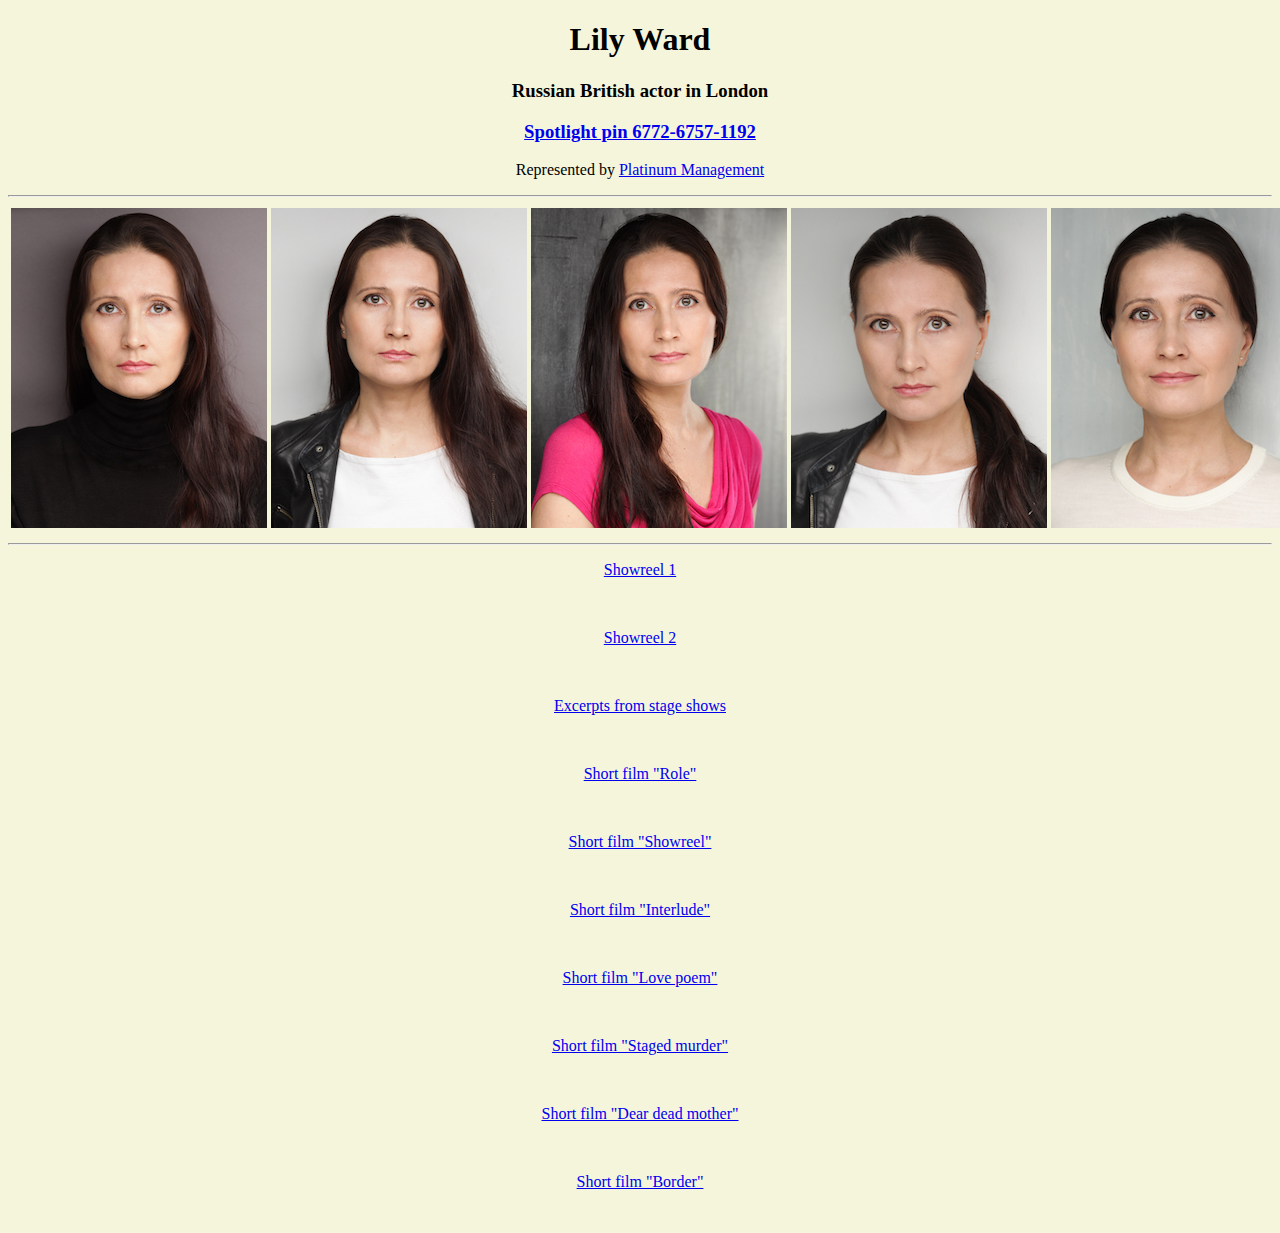
==== Acting.html @ d7436b52 "Add initial Personal Website files" ====
<!DOCTYPE html>
<html lang="en" dir="ltr">
  <head>
    <meta charset="utf-8">
    <title> Acting</title>
  </head>
  <body style="background-color:BEIGE">
    <center>
      <h1>Lily Ward</h1>
      <h3>Russian British actor in London</h3>
      <p><h3><a href="https://www.spotlight.com/6772-6757-1192">Spotlight pin 6772-6757-1192</a></h3></p>
      <p>Represented by <a href="http://www.platinummanagement.net/">Platinum Management</a></a></p>
    </center>
    <hr>
    <center>
    <table>
        <td><img src="1.jpg" alt="Liliya Ward headshot 1"></td>
        <td><img src="3.jpg" alt="Liliya Ward headshot 3"></td>
        <td><img src="2.jpg" alt="Liliya Ward headshot 2"></td>
        <td><img src="4.jpg" alt="Liliya Ward headshot 4"></td>
        <td><img src="5.jpg" alt="Liliya Ward headshot 5"></td>
      </center>
    </table>
  <hr>
  <p><a href="https://www.youtube.com/watch?v=CzVCzdg-MKg&t=5s">Showreel 1</a></p><br>
  <p><a href="https://www.youtube.com/watch?v=c2rOLTiWuP8">Showreel 2</a></p><br>
  <p><a href="https://www.youtube.com/watch?v=OgRlCU7RpqQ&t=128s">Excerpts from stage shows</a></p><br>
  <p><a href="https://www.youtube.com/watch?v=uaz18CZWObU">Short film "Role"</a></p><br>
  <p><a href="https://www.youtube.com/watch?v=ur0iGdcdzpQ&t=1s">Short film "Showreel"</a></p><br>
  <p><a href="https://www.youtube.com/watch?v=t0lxxEvadQE&t=2s">Short film "Interlude"</a></p><br>
  <p><a href="https://www.youtube.com/watch?v=68anBFsd_8c&t=2s">Short film "Love poem"</a></p><br>
  <p><a href="https://www.youtube.com/watch?v=UmbuC87118s">Short film "Staged murder"</a></p><br>
  <p><a href="https://www.youtube.com/watch?v=QuNeoNpc5t4&t=1s">Short film "Dear dead mother"</a></p><br>
  <p><a href="https://www.youtube.com/watch?v=kqjNIf0-tCU">Short film "Border"</a></p><br>
  </body>
</html>
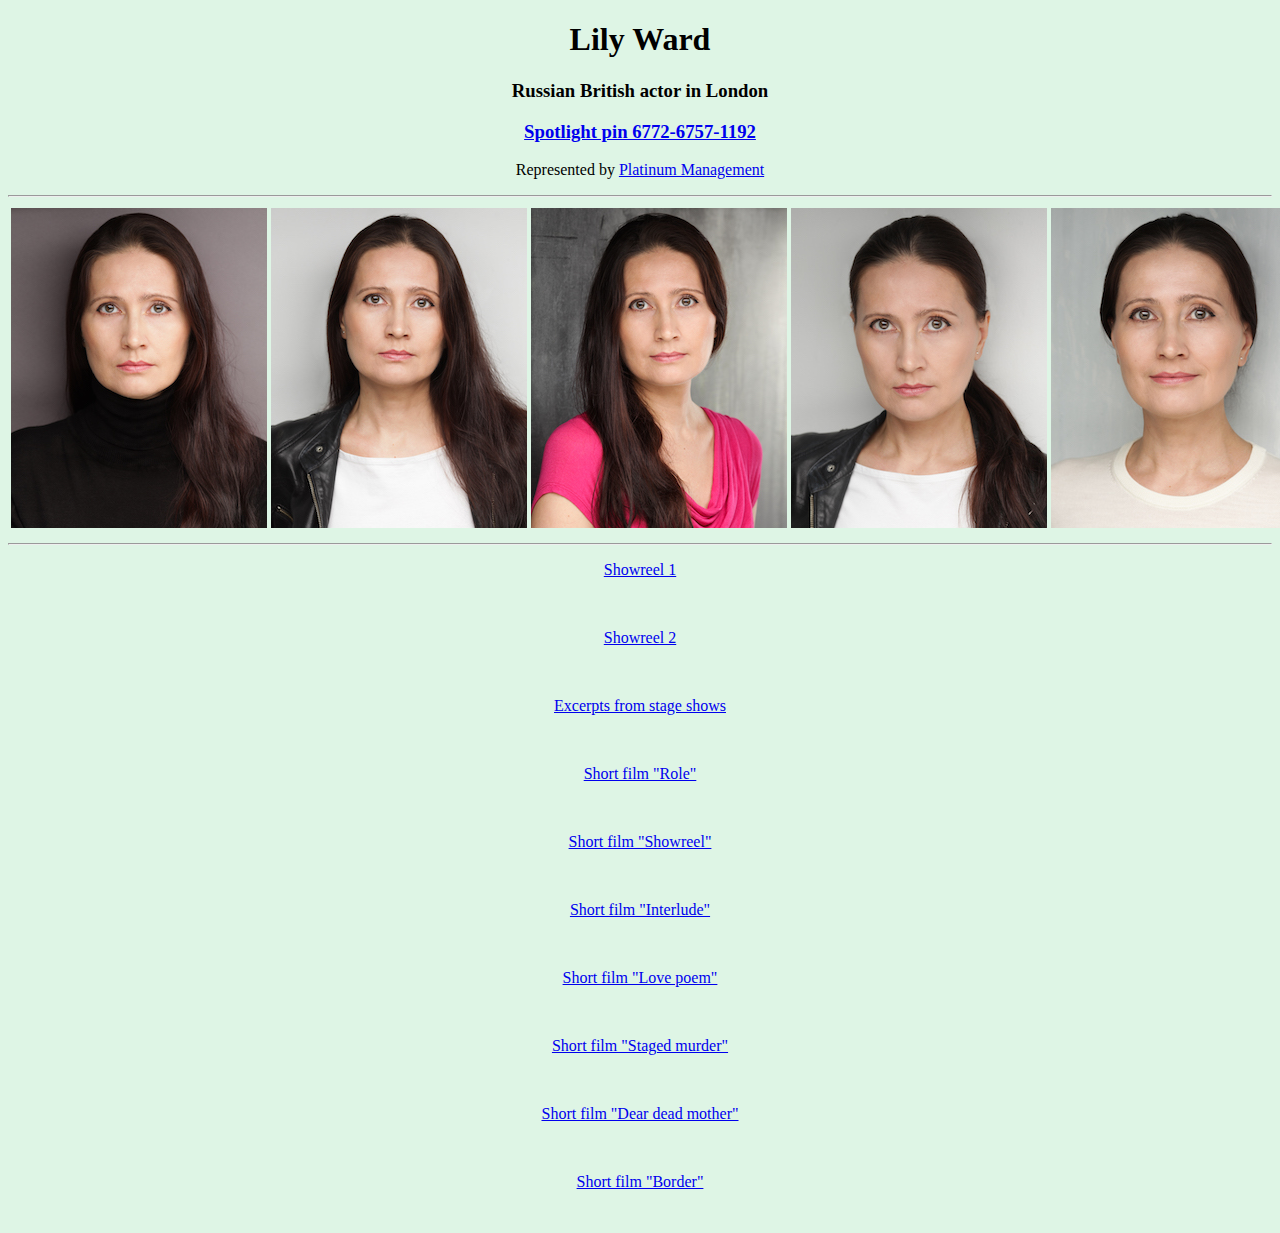
==== commit 9ad5c8a8: "Update Acting.html" ====
--- a/Acting.html
+++ b/Acting.html
@@ -4,7 +4,7 @@
     <meta charset="utf-8">
     <title> Acting</title>
   </head>
-  <body style="background-color:BEIGE">
+  <body style="background-color:#DEF5E5">
     <center>
       <h1>Lily Ward</h1>
       <h3>Russian British actor in London</h3>
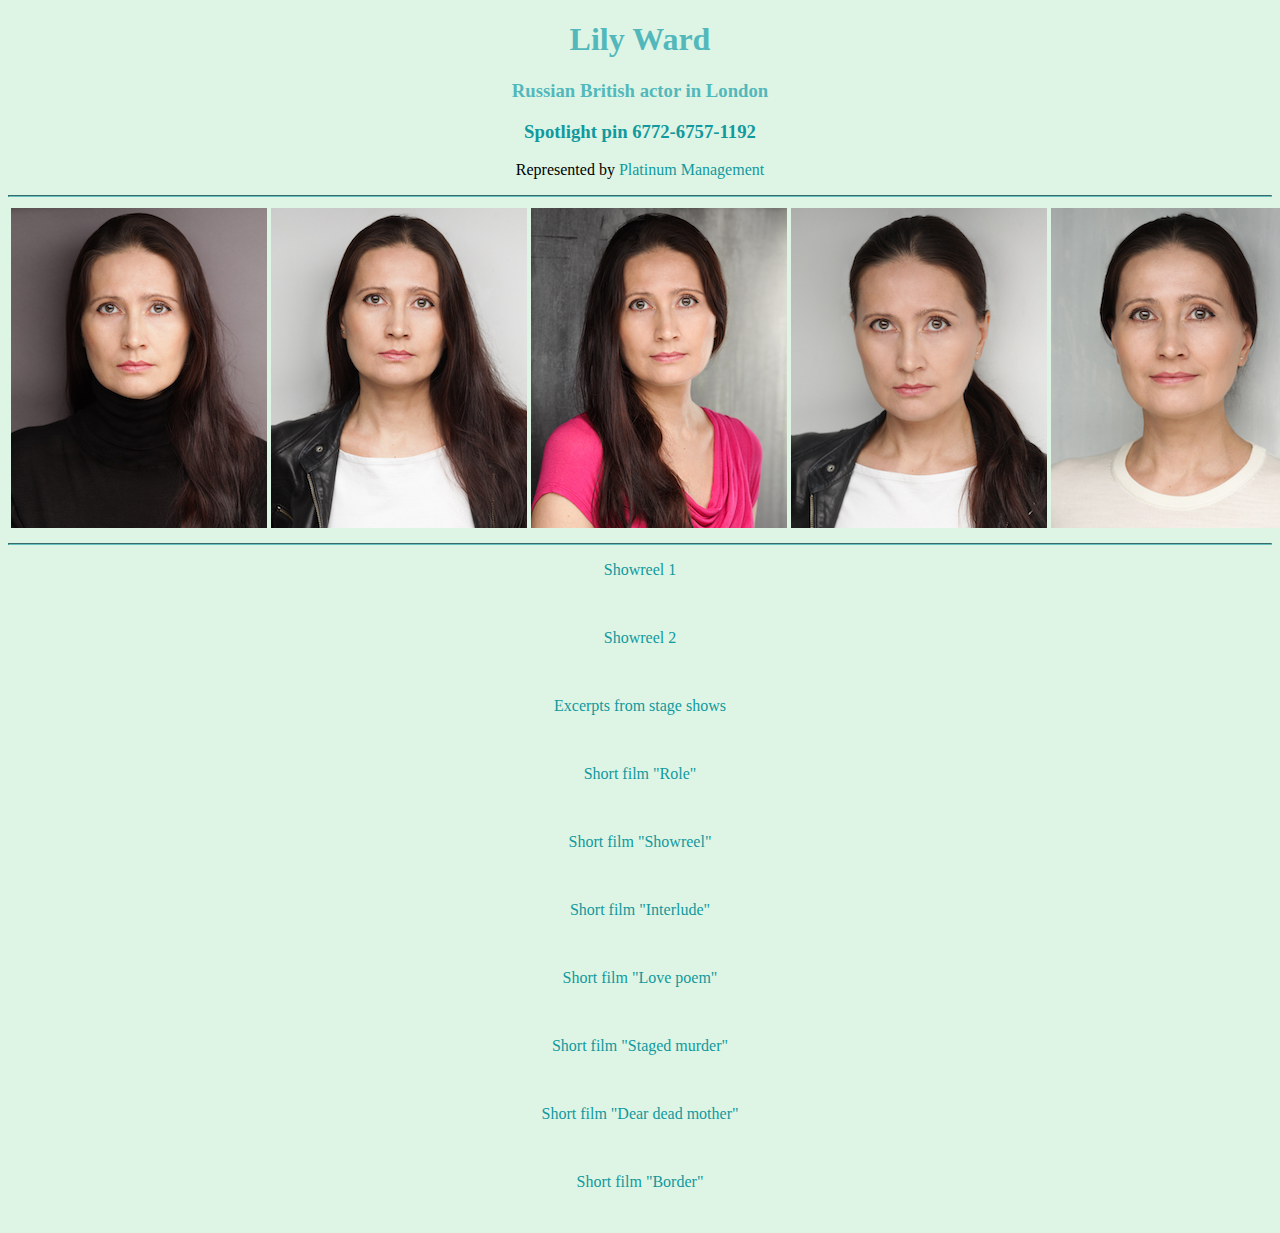
==== commit 910a431f: "Update Acting.html" ====
--- a/Acting.html
+++ b/Acting.html
@@ -3,6 +3,7 @@
   <head>
     <meta charset="utf-8">
     <title> Acting</title>
+    <link rel="stylesheet" href="styles.css">
   </head>
   <body style="background-color:#DEF5E5">
     <center>
--- a/styles.css
+++ b/styles.css
@@ -0,0 +1,69 @@
+/************Tag selectors********/
+h1 {
+  color: #53B8BB
+}
+h3 {
+  color: #53B8BB
+}
+hr {
+  border-color: #66BFBF
+}
+img:hover {
+  background-color: gold;
+}
+a {
+  color: #11999E;
+  text-decoration: none;
+}
+a:hover {
+  color: #66BFBF;
+}
+/**********Class selector********/
+.bacon {
+  background-color: green;
+}
+.broccoli {
+  background-color: red;
+}
+.circular {
+  border-radius:100%
+}
+/**********ID selector************/
+#heading{
+  color: blue;
+}
+.Pea {
+  color: black;
+}
+.container {
+  position: relative;
+  width: 300px;
+  height: 300px;
+  background-color: grey;
+}
+.red {
+  height: 100px;
+  width: 100px;
+  background-color: red;
+  position: absolute;
+  top: 200px;
+  left: 200px;
+}
+.blue {
+  height: 100px;
+  width: 100px;
+  background-color: blue;
+  position: absolute;
+  left: 100px;
+  top: 100px;
+}
+.yellow {
+  height: 100px;
+  width: 100px;
+  background-color: yellow;
+  position: absolute;
+  }
+.copyright {
+  font-size: 0.75rem;
+  padding: 20px 0;
+}
